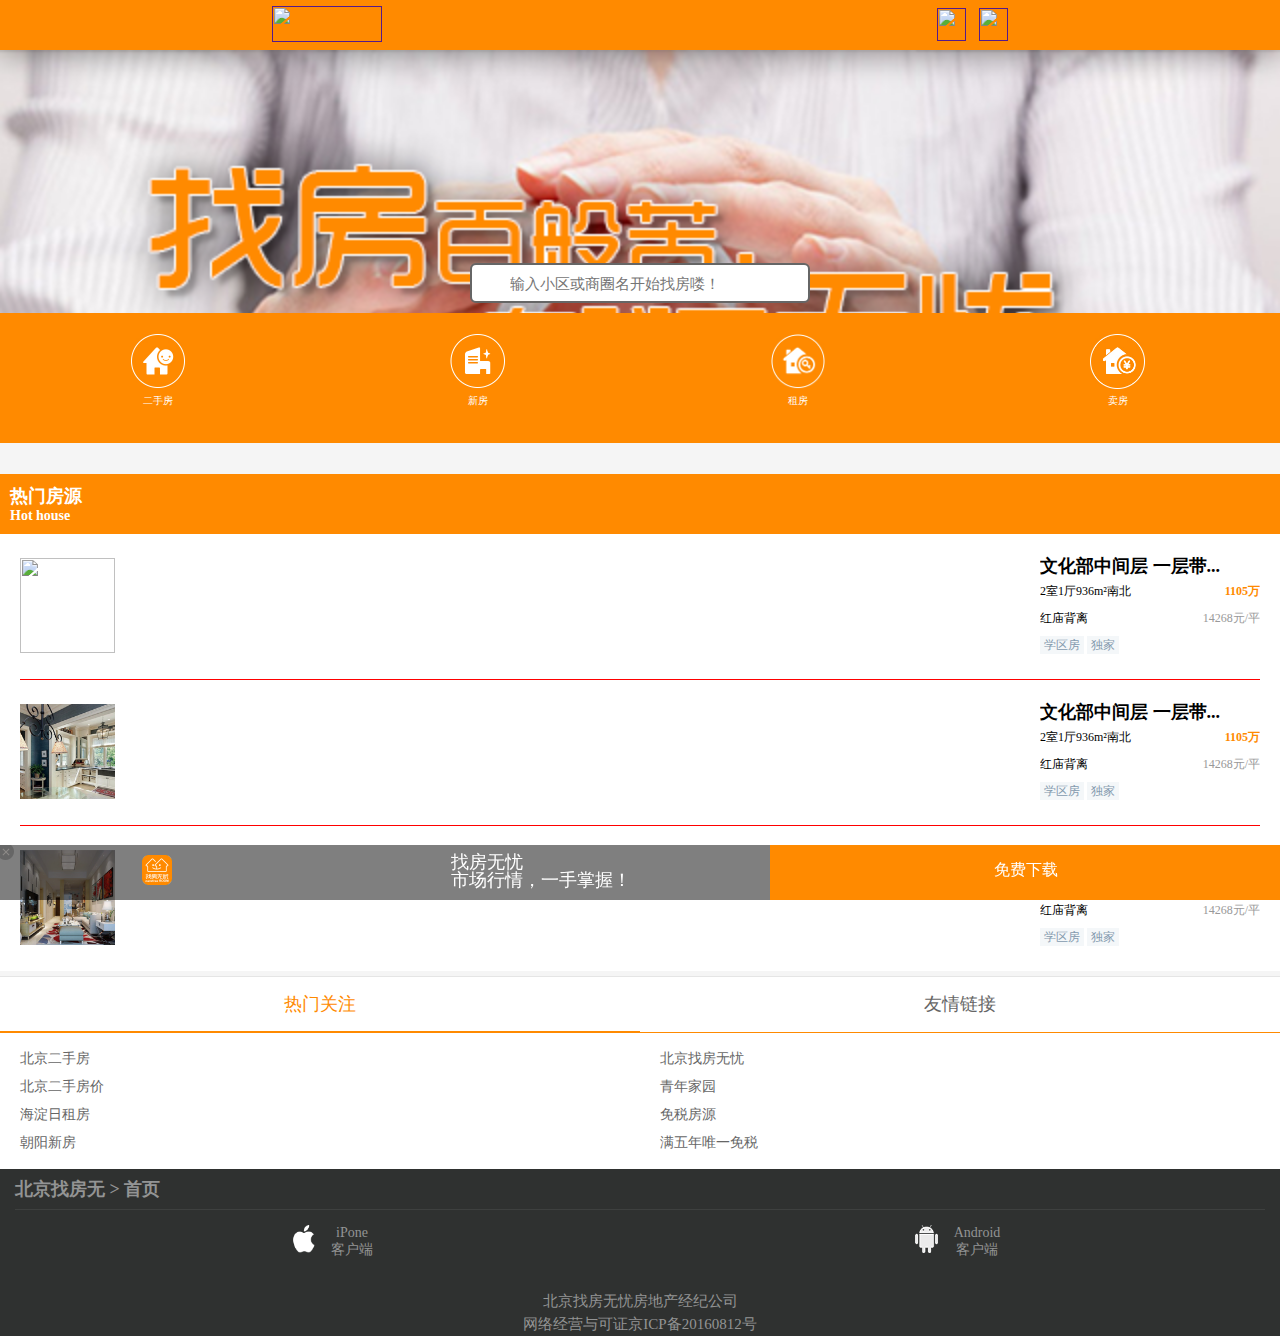
==== 首页/index.html @ 8b61c385 "'首页'" ====
<!DOCTYPE html>
<html>

<head>
    <meta charset="UTF-8">
    <meta name="viewport" content="width=device-width, initial-scale=1.0, maximum-scale=1.0, user-scalable=0">
    <meta http-equiv="X-UA-Compatible" content="ie=edge">
    <title>Document</title>
    <link rel="stylesheet" href="./index.css">
    <script src=""></script>
</head>
<body>
    <!-- 头部 -->
    <header>
        <div class="log">
            <a href=""><img src="../image/index/logo.jpg" alt=""></a>
        </div>
        <div class="my">
            <a href="">
                <img src="../image/index/my.jpg" alt="">
            </a>
            <a href="">
                <img src="../image/index/xiazai.jpg" alt="">
            </a>
        </div>
    </header>
    <!-- 大图 -->
    <section class="banner">
        <form action="#">
            <span class="icon"></span>
            <input type="search" class="search" placeholder="输入小区或商圈名开始找房喽！">
        </form>
    </section>
    <!-- 导航 -->
    <div class="daoHang">
        <ul>
            <li>
                <a href="">二手房</a>
            </li>
            <li>
                <a href="">新房</a>
            </li>
            <li>
                <a href="">租房</a>
            </li>
            <li>
                <a href="">卖房</a>
            </li>
        </ul>
    </div>
    <!-- 大图2 -->
    <section class="banner2">
        <img src="../image/index/banner2.png" alt="">
    </section>
<!-- 热门房源 -->
    <section class="hotHouse">
      <h2>
          <span>热门房源</span>
          <p>Hot house</p>
      </h2>  
      <ul>
          <li>
              <div class="img"><img src="../image/index/img1.jpg" alt=""></div>
              <div class="txt">
                  <h3>文化部中间层 一层带...</h3>
                  <p>2室1厅936m²南北 <strong>1105万</strong></p>
                  <p>红庙背离 <span>14268元/平</span></p>
                  <p>
                      <a href="">学区房</a>
                      <a href="">独家</a>
                  </p>
              </div>
          </li>
          <li>
               <div class="img"><img src="../image/index/img2.png" alt=""></div>
            <div class="txt">
                <h3>文化部中间层 一层带...</h3>
                <p>2室1厅936m²南北 <strong>1105万</strong></p>
                <p>红庙背离 <span>14268元/平</span></p>
                <p>
                    <a href="">学区房</a>
                    <a href="">独家</a>
                </p>
            </div>
        </li>
          <li> 
              <div class="img"><img src="../image/index/img3.png" alt=""></div>
            <div class="txt">
                <h3>文化部中间层 一层带...</h3>
                <p>2室1厅936m²南北 <strong>1105万</strong></p>
                <p>红庙背离 <span>14268元/平</span></p>
                <p>
                    <a href="">学区房</a>
                    <a href="">独家</a>
                </p>
            </div>
        </li>
      </ul>
    </section>
    <!-- 热门关注 -->
    <section class="hotGuan">
        <ul class="ul_">
            <li><a href="">热门关注</a></li>
            <li><a href="">友情链接</a></li>
        </ul>
        <div class="guan">
            <ul>
                <li><a href="">北京二手房</a></li>
                <li><a href="">北京二手房价</a></li>
                <li><a href="">海淀日租房</a></li>
                <li><a href="">朝阳新房</a></li>
            </ul>
            <ul>
                <li><a href="">北京找房无忧</a></li>
                <li><a href="">青年家园</a></li>
                <li><a href="">免税房源</a></li>
                <li><a href="">满五年唯一免税</a></li>
            </ul>
        </div>
    </section>
    <footer class="copy">
        <h2>北京找房无 > 首页</h2>
        <div class="content">
            <ul>
                <li>
                    <img src="../image/index/apple.png" alt="">
                    <div>
                        <p>iPone</p>
                        <p>客户端</p>
                    </div>
                </li>
                <li>
                    <img src="../image/index/android.png" alt="">
                    <div>
                        <p>Android</p>
                        <p>客户端</p>
                    </div>
                </li>
            </ul>
            
        </div>

        <div class="text">
            <p>北京找房无忧房地产经纪公司</p>
            <p>网络经营与可证京ICP备20160812号</p>
        </div>
    </footer>
    <!-- 隐藏样式 -->
    <section id="download" class="download">
        <img id="close" class="close" src="../image/index/close.png" alt="">
        <div class="downLft">
            <div class="icon">
                <img src="../image/index/download.png" alt="">
            </div>
            <div class="text">
                <p>找房无忧</p>
                <p>市场行情，一手掌握！</p>
            </div>
        </div>
        <div class="downRight">
            <a href="#">免费下载</a>
        </div>
    
    </section>
</body>

</html>
<script>
    var close = document.getElementById('close');
    var download = document.getElementById('download');
    close.onclick = function(){
        download.style.display = 'none';
    }
</script>
---- 首页/index.css ----
* {
  margin: 0;
  padding: 0;
}
html {
  font-size: 10px;
}
body {
  background: #f5f5f5;
}
a {
  text-decoration: none;
}
header {
  width: 100%;
  height: 5rem;
  background-color: #ff8a00;
  display: flex;
  justify-content: space-around;
  align-items: center;
}
header .log a img {
  width: 11rem;
  height: 3.6rem;
}
header .my a {
  margin-left: 1rem;
}
header .my a img {
  width: 2.9rem;
  height: 3.3rem;
}
.banner {
  background: url(../image/index/banner.png) 0 0 no-repeat;
  width: 100%;
  height: 26.3rem;
  background-size: cover;
  position: relative;
}
.banner form {
  position: absolute;
  bottom: 1rem;
  left: 50%;
  transform: translateX(-50%);
}
.banner form span {
  position: absolute;
  left: 1rem;
  bottom: 0.9rem;
  width: 1.65rem;
  height: 1.65rem;
  background: url(../image/index/seach.jpg) 0 -1px no-repeat;
  background-size: cover;
  z-index: 2;
}
.banner form .search {
  font-size: 1.5rem;
  width: 34rem;
  height: 4rem;
  border: 2px solid #666;
  border-radius: 6px;
  padding-left: 3.8rem;
}
.daoHang {
  width: 100%;
  height: 13rem;
  background-color: #ff8a00;
}
.daoHang ul {
  display: flex;
  justify-content: space-around;
}
.daoHang ul li {
  width: 6rem;
  height: 6.3rem;
  margin-top: 2.1rem;
  list-style: none;
}
.daoHang ul li a {
  color: #fff;
  width: 5.5rem;
  height: 5.4rem;
  display: inline-block;
  padding-top: 6rem;
  box-sizing: border-box;
  text-align: center;
}
.daoHang ul li:nth-of-type(1) a {
  background: url(../image/index/index_03.png) 0 0 no-repeat;
  background-size: contain;
}
.daoHang ul li:nth-of-type(2) a {
  background: url(../image/index/index_05.png) 0 0 no-repeat;
  background-size: contain;
}
.daoHang ul li:nth-of-type(3) a {
  background: url(../image/index/index_07.png) 0 0 no-repeat;
  background-size: contain;
}
.daoHang ul li:nth-of-type(4) a {
  background: url(../image/index/index_09.png) 0 0 no-repeat;
  background-size: contain;
}
.banner2 {
  width: 100%;
  padding: 1rem 0;
  background: #f5f5f5;
}
.banner2 img {
  width: 100%;
}
.hotHouse {
  margin-bottom: 0.5rem;
  background-color: #fff;
}
.hotHouse h2 {
  background-color: #ff8a00;
  font-size: 1.4rem;
  color: #fff;
  padding: 1rem 0 0.8rem 2rem;
  padding: 1rem;
}
.hotHouse h2 span {
  font-size: 1.8rem;
}
.hotHouse ul {
  margin: 0 2rem;
}
.hotHouse ul li {
  display: flex;
  justify-content: space-between;
  align-items: center;
  padding: 2rem 0;
  border-bottom: 1px solid red;
}
.hotHouse ul li .img img {
  width: 9.5rem;
  height: 9.5rem;
}
.hotHouse ul li .txt h3 {
  font-size: 1.8rem;
  width: 22rem;
  overflow: hidden;
  white-space: nowrap;
  text-overflow: ellipsis;
}
.hotHouse ul li .txt p {
  font-size: 1.2rem;
  padding: 0.5rem 0;
  color: #000;
  overflow: hidden;
}
.hotHouse ul li .txt p strong {
  color: #ff8a00;
  float: right;
}
.hotHouse ul li .txt p span {
  color: #999;
  float: right;
}
.hotHouse ul li .txt p a {
  text-decoration: none;
  color: #849aae;
  background-color: #f4f7f9;
  padding: 0.2rem 0.4rem;
}
.hotHouse ul :last-of-type {
  border-bottom: none;
}
.hotGuan {
  background-color: white;
  border-top: 1px solid #e5e5e5;
}
.hotGuan .ul_ {
  font-size: 1.8rem;
  border-bottom: 1px solid #ff8a00;
  display: flex;
  line-height: 5.4rem;
}
.hotGuan .ul_ li {
  flex: 1;
  list-style: none;
  text-align: center;
}
.hotGuan .ul_ li a {
  text-decoration: none;
}
.hotGuan .ul_ li:first-of-type {
  border-bottom: 1px solid #ff8a00;
}
.hotGuan .ul_ li:first-of-type a {
  color: #ff8a00;
}
.hotGuan .ul_ li:last-of-type a {
  color: #666;
}
.hotGuan .guan {
  font-size: 1.4rem;
  display: flex;
}
.hotGuan .guan ul {
  flex: 1;
  text-align: left;
  margin: 1.2rem 0 1.2rem 2rem;
}
.hotGuan .guan ul li {
  list-style: none;
  line-height: 2.8rem;
}
.hotGuan .guan ul li a {
  text-decoration: none;
  color: #666;
}
footer {
  background-color: #2f3130;
  color: #939494;
  padding: 0 1.5rem;
}
footer h2 {
  font-size: 1.8rem;
  height: 4rem;
  line-height: 4rem;
  border-bottom: 1px solid #3e403f;
}
footer .content {
  padding: 1.5rem 0;
}
footer .content ul {
  display: flex;
}
footer .content ul li {
  list-style: none;
  flex: 1;
  text-align: center;
  display: flex;
  justify-content: center;
}
footer .content ul li img {
  width: 2.3rem;
  height: 2.8rem;
  margin-right: 1.6rem;
  margin-left: 1rem;
}
footer .content ul li div p {
  font-size: 1.4rem;
}
footer .text {
  margin-top: 1.6rem;
}
footer .text p {
  text-align: center;
  font-size: 1.5rem;
  line-height: 2.3rem;
}
.download {
  font-size: 0.12rem;
  width: 100%;
  height: 5.5rem;
  background: rgba(0, 0, 0, 0.5);
  line-height: 5.5rem;
  position: fixed;
  left: 0;
  bottom: 0;
  display: flex;
  padding-left: 0.2rem;
}
.download .close {
  width: 1.4rem;
  height: 1.5rem;
  position: absolute;
  top: 0;
  left: 0;
}
.download .downLft {
  display: flex;
  justify-content: space-around;
  flex: 6;
  font-size: 1.4rem;
  color: #fff;
}
.download .downLft .icon img {
  width: 3rem;
  height: 3rem;
  margin-top: 1rem;
}
.download .downLft .text {
  margin-top: -1rem;
}
.download .downLft .text p {
  height: 1.8rem;
  font-size: 1.8rem;
}
.download .downRight {
  background: #ff8a00;
  flex: 4;
  line-height: 5rem;
  text-align: center;
}
.download .downRight a {
  font-size: 1.6rem;
  color: white;
}
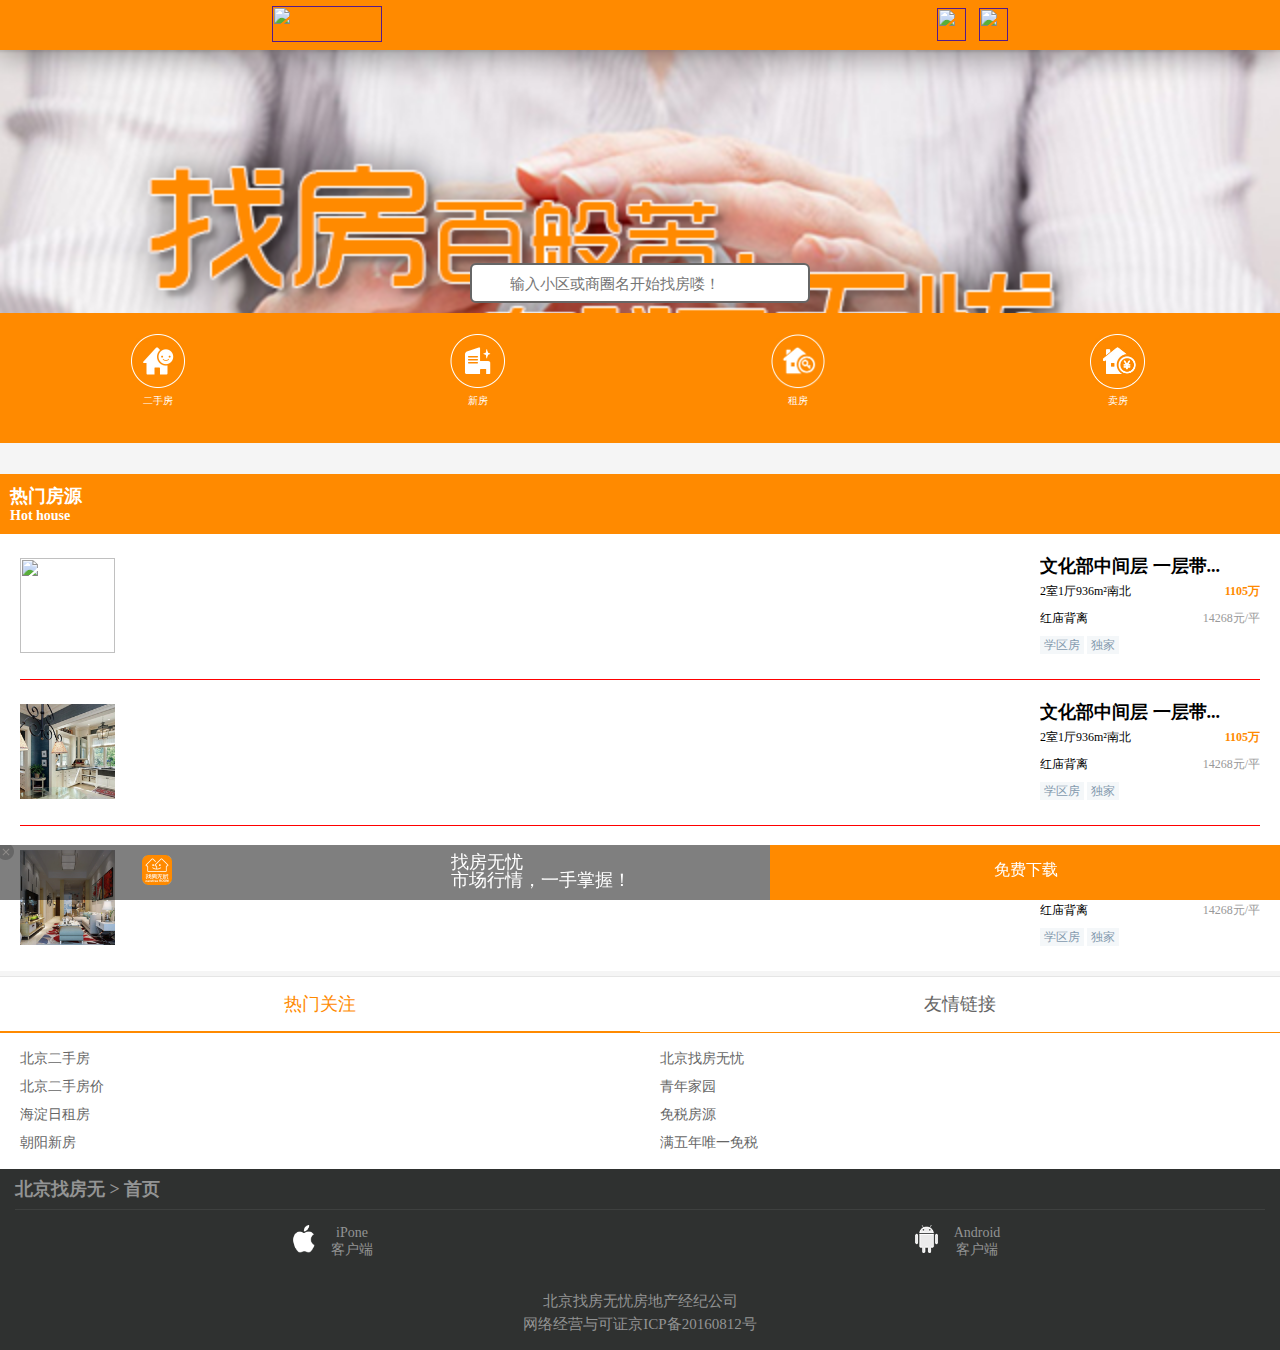
==== commit ab60ec8a: "'搜索小区'" ====
--- a/首页/index.html
+++ b/首页/index.html
@@ -118,6 +118,7 @@
             </ul>
         </div>
     </section>
+    <!-- 底部 -->
     <footer class="copy">
         <h2>北京找房无 > 首页</h2>
         <div class="content">
--- a/首页/index.css
+++ b/首页/index.css
@@ -246,6 +246,7 @@
 }
 footer .text {
   margin-top: 1.6rem;
+  height: 6rem;
 }
 footer .text p {
   text-align: center;
